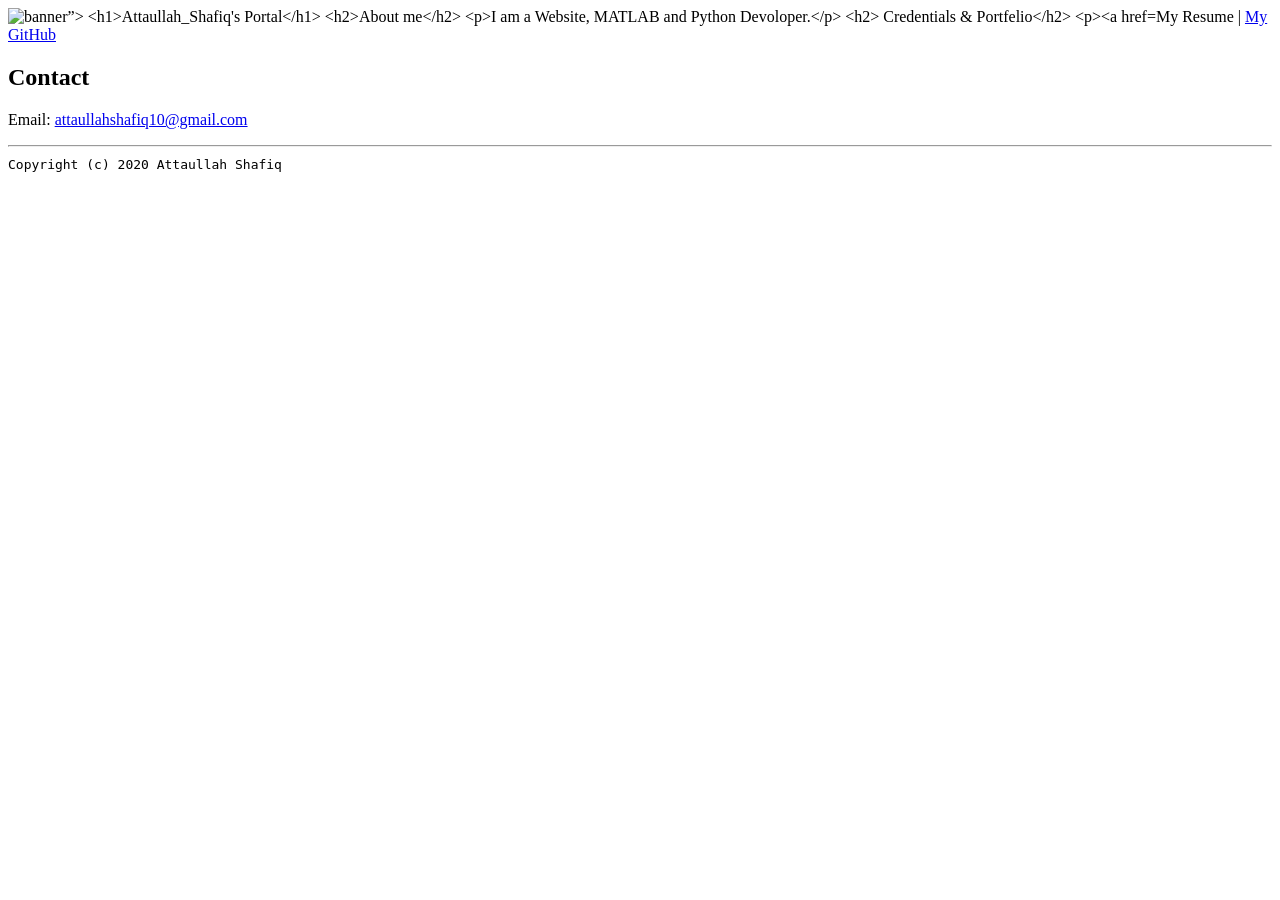
==== index.html @ d983e5b6 "Update index.html" ====
<!doctype html>

<html lang="en">

<head>
  <title> Attaullah's Portal </title>
  <link rel="stylesheet" href="css/master.css”>
  
  <meta name="viewport" content="width=device-width, initial-scale=1, shrink-to-fit=no">
  <meta name="name" content="Attaullah's Portal">
</head>

<body>
  <img src="images/atta.jpg" width="75%" alt="banner”>
  <h1>Attaullah_Shafiq's Portal</h1>
  <h2>About me</h2>
  <p>I am a Website, MATLAB and Python Devoloper.</p>

  <h2> Credentials & Portfelio</h2>

  <p><a href="resume.html">My Resume</a> | <a href="https://github.com/attaullahshafiq10">My GitHub</a></p>

  <h2> Contact</h2>
  <p> Email: <a href="mailto:attaullahshafiq10@gmail.com">attaullahshafiq10@gmail.com</a></p>
</body>

<footer>
<hr>
<code>Copyright (c) 2020 Attaullah Shafiq</code>
</footer>

</html>
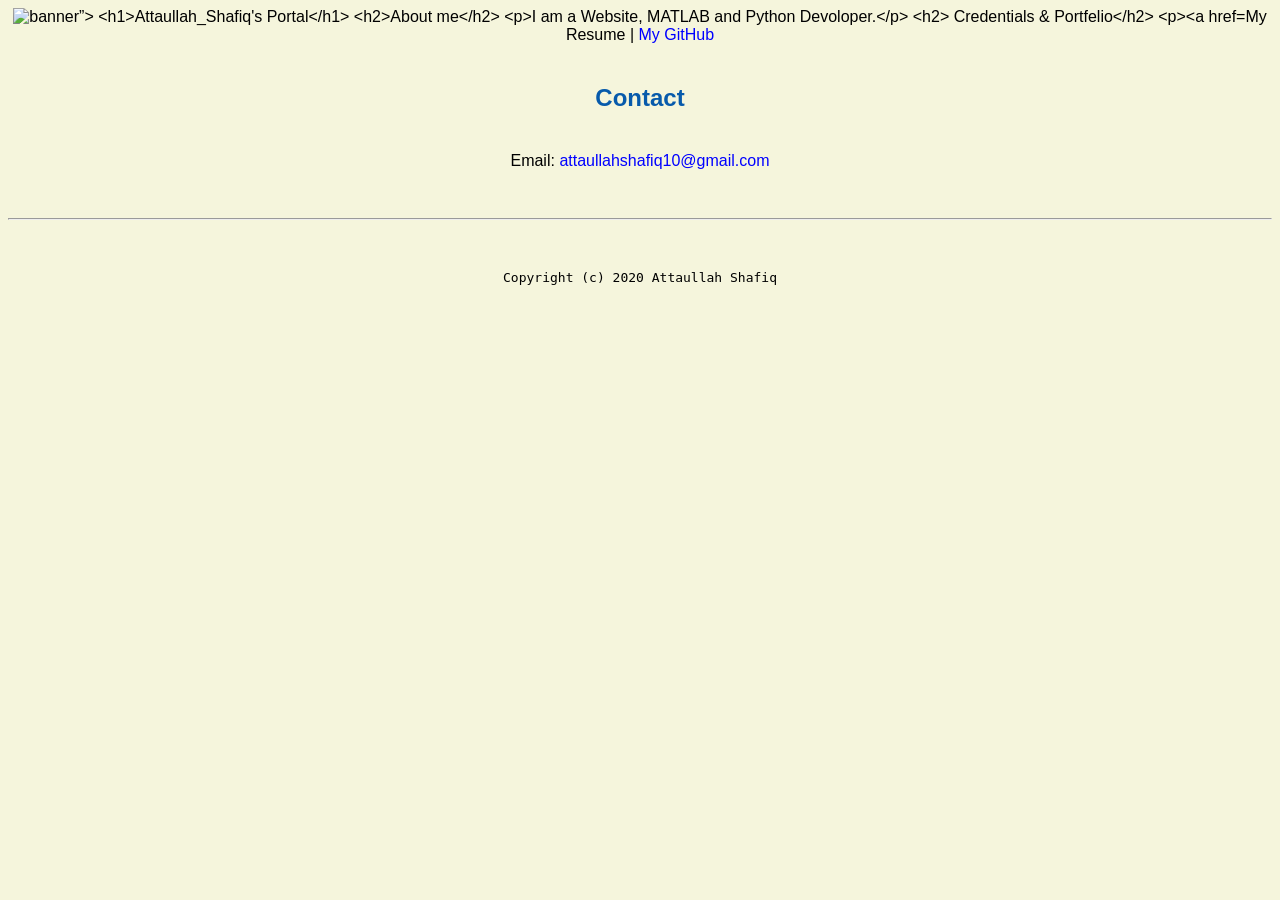
==== commit 3ee83058: "Update index.html" ====
--- a/index.html
+++ b/index.html
@@ -4,14 +4,14 @@
 
 <head>
   <title> Attaullah's Portal </title>
-  <link rel="stylesheet" href="css/master.css”>
+  <link rel="stylesheet" href="css/master.css">
   
   <meta name="viewport" content="width=device-width, initial-scale=1, shrink-to-fit=no">
   <meta name="name" content="Attaullah's Portal">
 </head>
 
 <body>
-  <img src="images/atta.jpg" width="75%" alt="banner”>
+  <img src="images/atta.JPG" width="75%" alt="banner”>
   <h1>Attaullah_Shafiq's Portal</h1>
   <h2>About me</h2>
   <p>I am a Website, MATLAB and Python Devoloper.</p>
--- a/css/master.css
+++ b/css/master.css
@@ -0,0 +1,49 @@
+a{
+	color: blue;
+	text-decoration: none;
+}
+a:hover{
+	color: red;
+	text-decoration: none;
+}
+
+body{
+	background-color: beige;
+	color: black;
+	font-family: Arial, Helvetica, Sans-serif;
+	text-align: center;
+}
+
+footer{
+	margin-top: 2rem;
+	margin-bottom: 2rem;
+}
+h1{
+	margin-bottom: 0.5rem;
+	margin-top: 3rem;
+}
+h2{
+	color: #075AAB;
+	margin-bottom: 2.5rem;
+	margin-top: 2.5rem;
+}
+h3{
+	margin-bottom: 0rem;
+	margin-top: 2rem;
+}
+h4{
+	margin-bottom: 1rem;
+	margin-top: 0.5rem;
+}
+h5{
+	margin-bottom: 0.5rem;
+}
+hr{
+	margin-bottom: 3rem;
+	margin-top: 3rem;
+}
+ul{ display: 
+table;
+margin: 0 auto;
+text-align: left;
+}
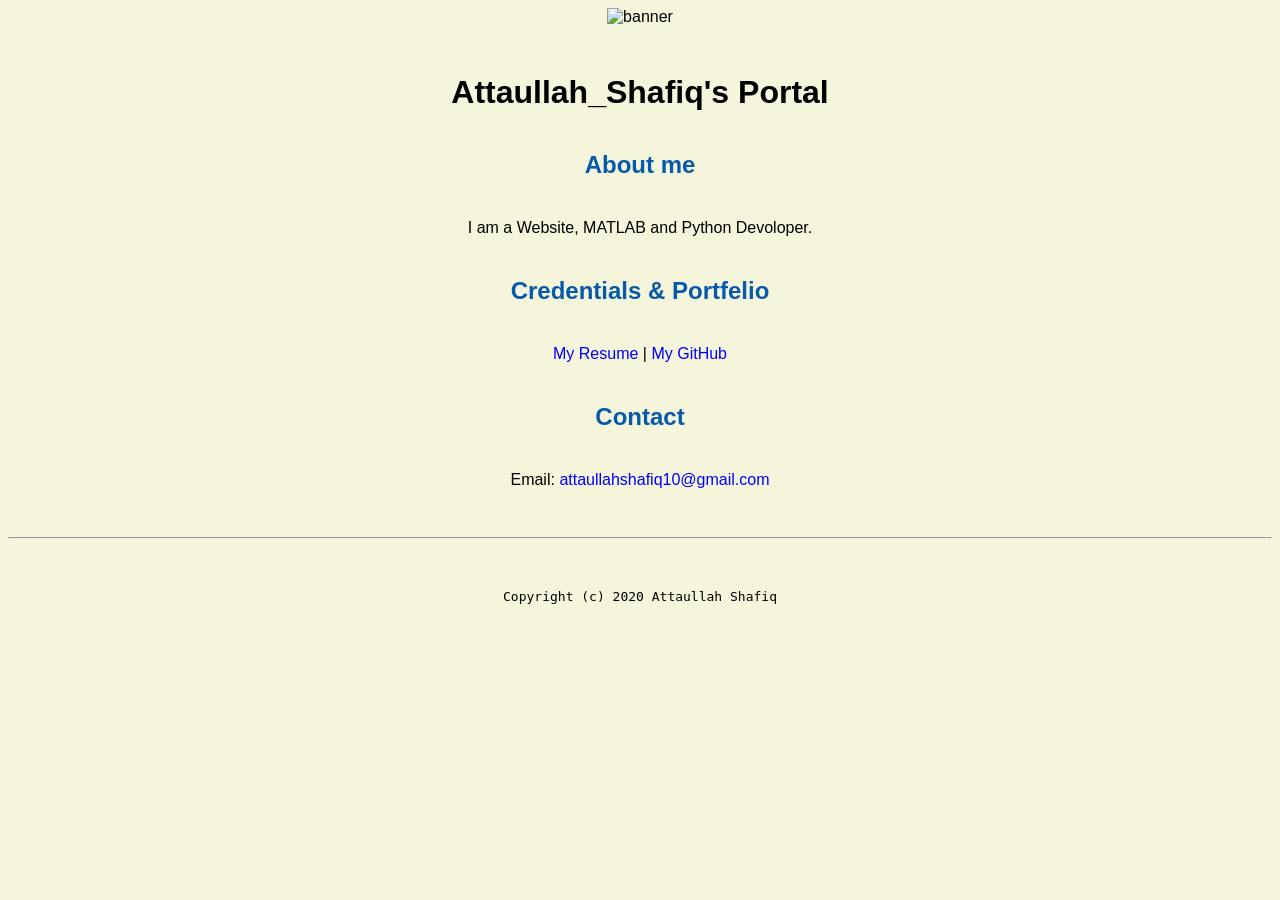
==== commit 0fd892e3: "Update index.html" ====
--- a/index.html
+++ b/index.html
@@ -11,7 +11,7 @@
 </head>
 
 <body>
-  <img src="images/atta.JPG" width="75%" alt="banner”>
+  <img src="images/atta.JPG" width="75%" alt="banner">
   <h1>Attaullah_Shafiq's Portal</h1>
   <h2>About me</h2>
   <p>I am a Website, MATLAB and Python Devoloper.</p>
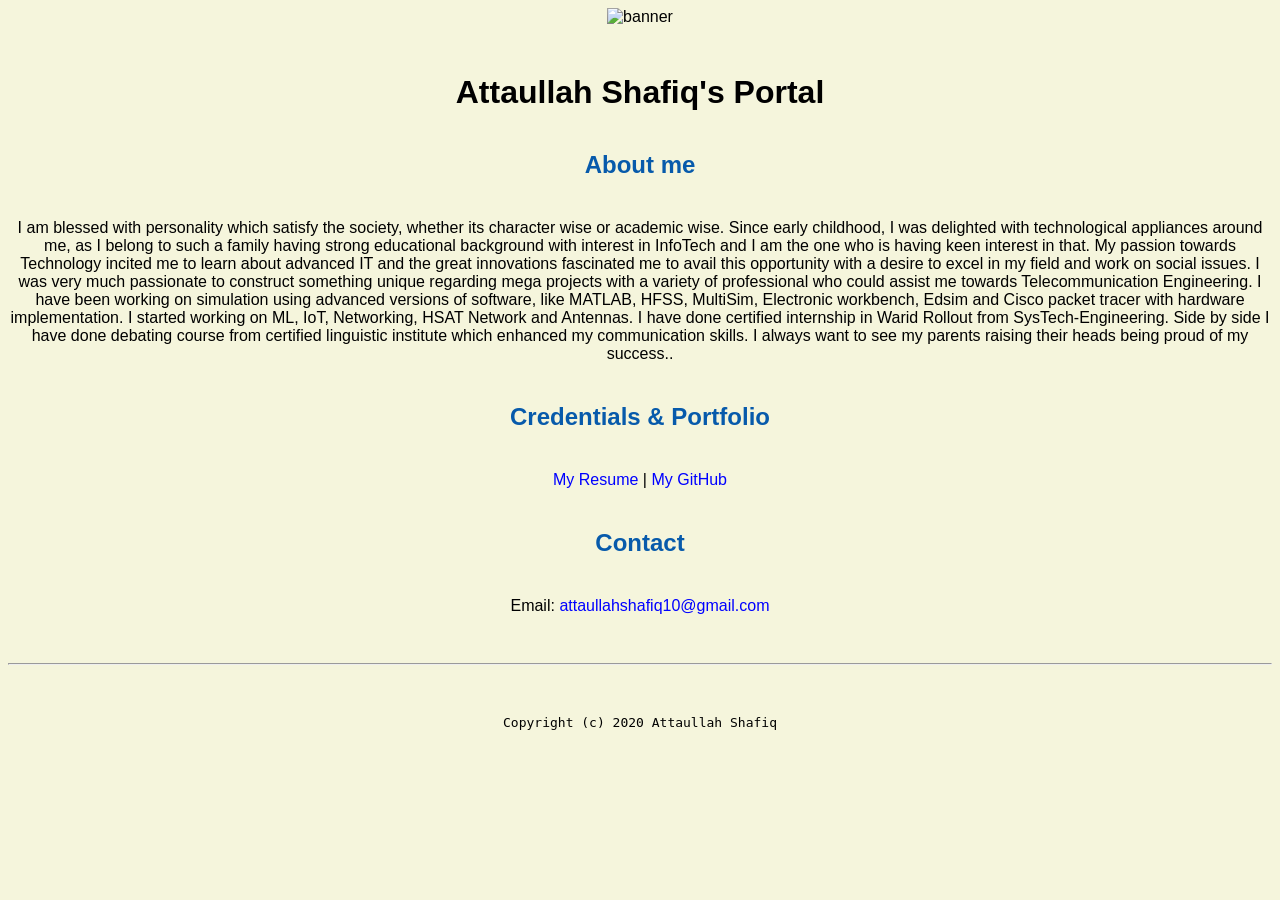
==== commit 0414c904: "Update index.html" ====
--- a/index.html
+++ b/index.html
@@ -12,11 +12,11 @@
 
 <body>
   <img src="images/atta.JPG" width="75%" alt="banner">
-  <h1>Attaullah_Shafiq's Portal</h1>
+  <h1>Attaullah Shafiq's Portal</h1>
   <h2>About me</h2>
-  <p>I am a Website, MATLAB and Python Devoloper.</p>
+  <p>I am blessed with personality which satisfy the society, whether its character wise or academic wise. Since early childhood, I was delighted with technological appliances around me, as I belong to such a family having strong educational background with interest in InfoTech and I am the one who is having keen interest in that. My passion towards Technology incited me to learn about advanced IT and the great innovations fascinated me to avail this opportunity with a desire to excel in my field and work on social issues. I was very much passionate to construct something unique regarding mega projects with a variety of professional who could assist me towards Telecommunication Engineering. I have been working on simulation using advanced versions of software, like MATLAB, HFSS, MultiSim, Electronic workbench, Edsim and Cisco packet tracer with hardware implementation. I started working on ML, IoT, Networking, HSAT Network and Antennas. I have done certified internship in Warid Rollout from SysTech-Engineering. Side by side I have done debating course from certified linguistic institute which enhanced my communication skills. I always want to see my parents raising their heads being proud of my success..</p>
 
-  <h2> Credentials & Portfelio</h2>
+  <h2> Credentials & Portfolio</h2>
 
   <p><a href="resume.html">My Resume</a> | <a href="https://github.com/attaullahshafiq10">My GitHub</a></p>
 
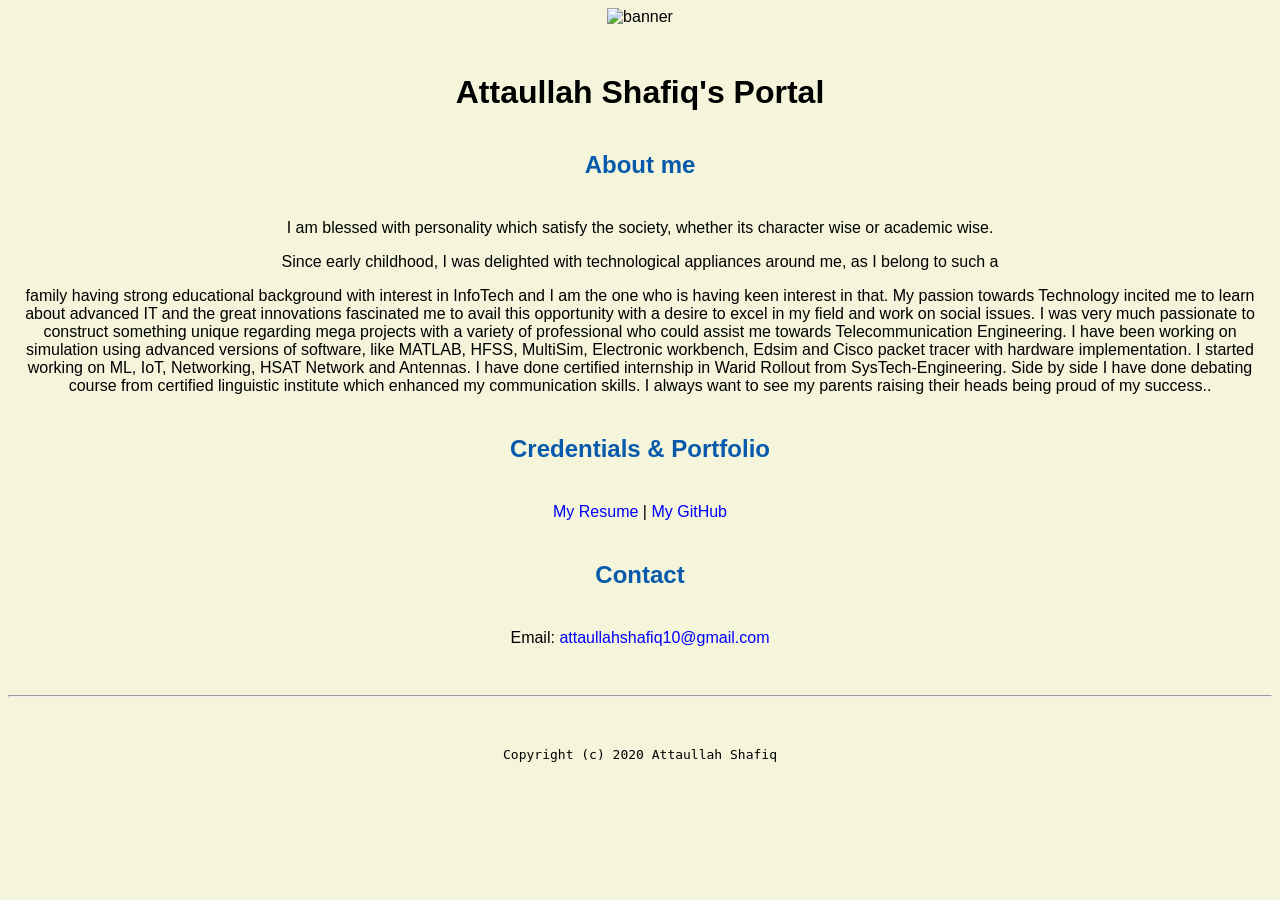
==== commit e7b37721: "Update index.html" ====
--- a/index.html
+++ b/index.html
@@ -14,7 +14,9 @@
   <img src="images/atta.JPG" width="75%" alt="banner">
   <h1>Attaullah Shafiq's Portal</h1>
   <h2>About me</h2>
-  <p>I am blessed with personality which satisfy the society, whether its character wise or academic wise. Since early childhood, I was delighted with technological appliances around me, as I belong to such a family having strong educational background with interest in InfoTech and I am the one who is having keen interest in that. My passion towards Technology incited me to learn about advanced IT and the great innovations fascinated me to avail this opportunity with a desire to excel in my field and work on social issues. I was very much passionate to construct something unique regarding mega projects with a variety of professional who could assist me towards Telecommunication Engineering. I have been working on simulation using advanced versions of software, like MATLAB, HFSS, MultiSim, Electronic workbench, Edsim and Cisco packet tracer with hardware implementation. I started working on ML, IoT, Networking, HSAT Network and Antennas. I have done certified internship in Warid Rollout from SysTech-Engineering. Side by side I have done debating course from certified linguistic institute which enhanced my communication skills. I always want to see my parents raising their heads being proud of my success..</p>
+  <p>I am blessed with personality which satisfy the society, whether its character wise or academic wise.</p>
+    Since early childhood, I was delighted with technological appliances around me, as I belong to such a </p>
+    family having strong educational background with interest in InfoTech and I am the one who is having keen interest in that. My passion towards Technology incited me to learn about advanced IT and the great innovations fascinated me to avail this opportunity with a desire to excel in my field and work on social issues. I was very much passionate to construct something unique regarding mega projects with a variety of professional who could assist me towards Telecommunication Engineering. I have been working on simulation using advanced versions of software, like MATLAB, HFSS, MultiSim, Electronic workbench, Edsim and Cisco packet tracer with hardware implementation. I started working on ML, IoT, Networking, HSAT Network and Antennas. I have done certified internship in Warid Rollout from SysTech-Engineering. Side by side I have done debating course from certified linguistic institute which enhanced my communication skills. I always want to see my parents raising their heads being proud of my success..</p>
 
   <h2> Credentials & Portfolio</h2>
 
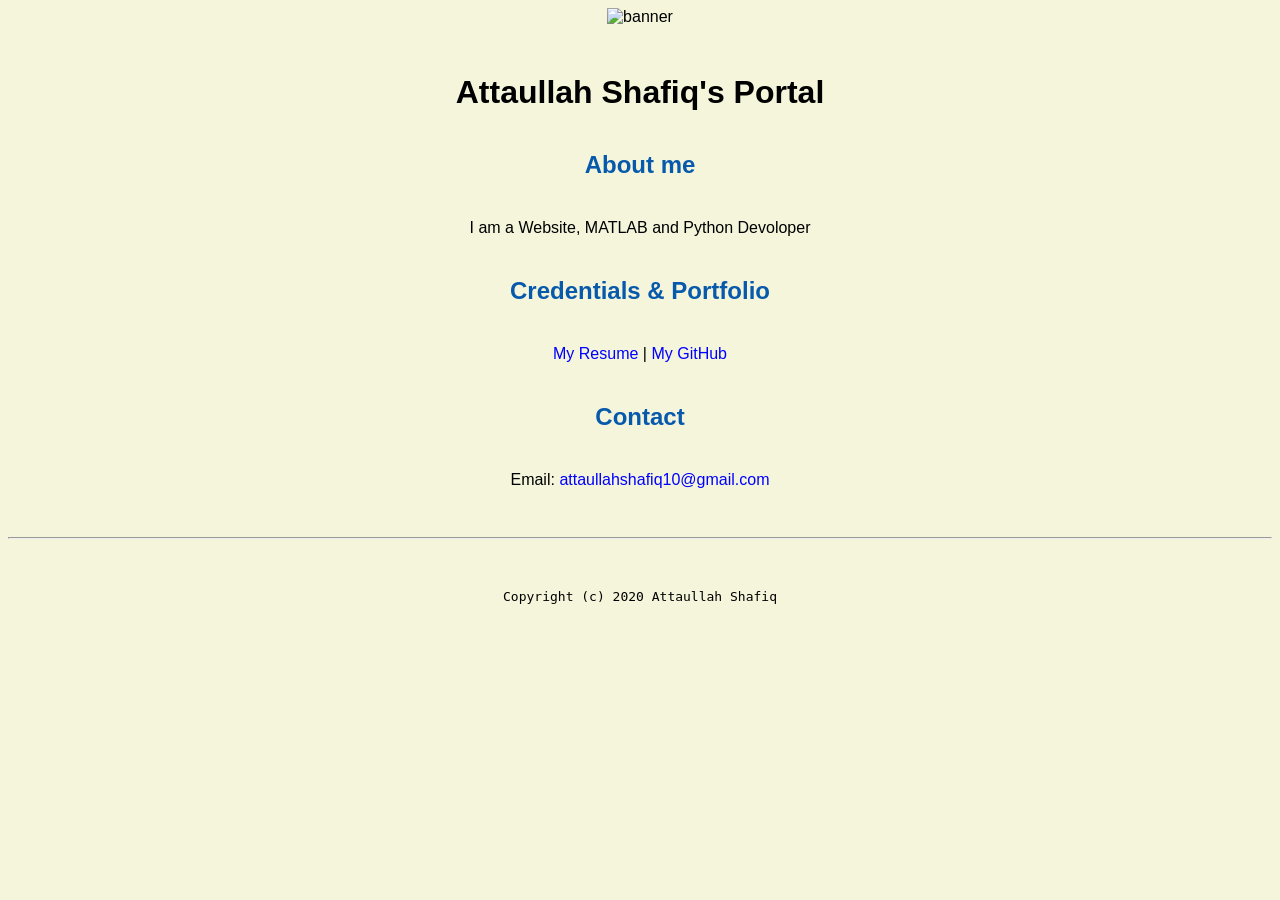
==== commit cd85f58b: "Update index.html" ====
--- a/index.html
+++ b/index.html
@@ -14,9 +14,7 @@
   <img src="images/atta.JPG" width="75%" alt="banner">
   <h1>Attaullah Shafiq's Portal</h1>
   <h2>About me</h2>
-  <p>I am blessed with personality which satisfy the society, whether its character wise or academic wise.</p>
-    Since early childhood, I was delighted with technological appliances around me, as I belong to such a </p>
-    family having strong educational background with interest in InfoTech and I am the one who is having keen interest in that. My passion towards Technology incited me to learn about advanced IT and the great innovations fascinated me to avail this opportunity with a desire to excel in my field and work on social issues. I was very much passionate to construct something unique regarding mega projects with a variety of professional who could assist me towards Telecommunication Engineering. I have been working on simulation using advanced versions of software, like MATLAB, HFSS, MultiSim, Electronic workbench, Edsim and Cisco packet tracer with hardware implementation. I started working on ML, IoT, Networking, HSAT Network and Antennas. I have done certified internship in Warid Rollout from SysTech-Engineering. Side by side I have done debating course from certified linguistic institute which enhanced my communication skills. I always want to see my parents raising their heads being proud of my success..</p>
+  <p> I am a Website, MATLAB and Python Devoloper  </p>
 
   <h2> Credentials & Portfolio</h2>
 
